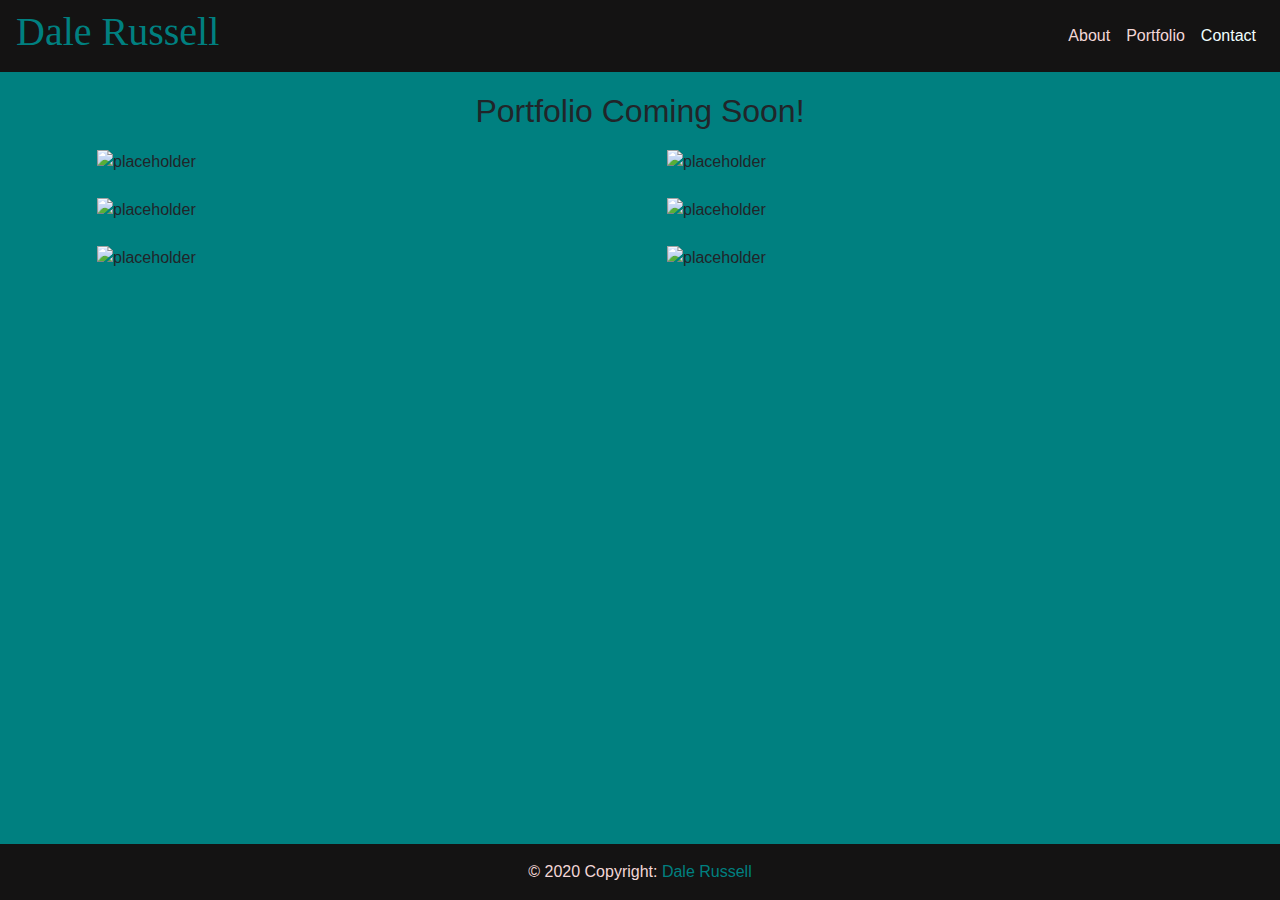
==== portfolio.html @ 87841525 "added prior existing files for portfolio update" ====
<!DOCTYPE html>
<html lang="en">
<meta charset="utf-8">

<head>
    <meta charset="UTF-8">
    <meta name="viewport" content="width=device-width, initial-scale=1.0">
    <title>Dale Russell: Portfolio</title>

    <link rel="stylesheet" href="https://stackpath.bootstrapcdn.com/bootstrap/4.4.1/css/bootstrap.min.css"
        integrity="sha384-Vkoo8x4CGsO3+Hhxv8T/Q5PaXtkKtu6ug5TOeNV6gBiFeWPGFN9MuhOf23Q9Ifjh" crossorigin="anonymous">
    <link href="https://fonts.googleapis.com/css2?family=Clicker+Script&display=swap" rel="stylesheet">
    <link href="https://fonts.googleapis.com/css2?family=Clicker+Script&family=Noto+Sans&display=swap" rel="stylesheet">

    <link rel="stylesheet" type="text/css" href="assets/css/style.css">
    <title>Portfolio</title>
</head>

<body>
    <header class="header">
        <nav class="navbar navbar-expand-md navbar-light bg-black sticky-top" role="navigation"
            style="background-color:rgb(20, 19, 19);">

            <h1>Dale Russell</h1>

            <button class="navbar-toggler" type="button" data-toggle="collapse" data-target="#navbarNavAltMarkup"
                aria-controls="navbarNavAltMarkup" aria-expanded="false" aria-label="Toggle navigation">
                <span class="navbar-toggler-icon"></span>
            </button>

            <div class="collapse navbar-collapse" id="navbarNavAltMarkup">

                <ul class="navbar-nav ml-auto">
                    <li class="nav-item">
                        <a class="nav-item nav-link" href="index.html">About<a>
                    </li>

                    <li class="nav-item">
                        <a class="nav-item nav-link" href="portfolio.html">Portfolio<a>
                    </li>

                    <li class="nav-item active">
                        <a class="nav-item nav-link" href="contact.html">Contact<a>
                    </li>
                </ul>
            </div>
        </nav>
    </header>
    <section class="container align-items-center">
        <h2>Portfolio Coming Soon!</h2>
        <!-- Row 1 -->
        <div class="row align-items-center">
            <div class="col-6 col-sm-6">
                <img src="https://via.placeholder.com/150" alt="placeholder" class="placeholder">
            </div>
            <div class="col-6 col-sm-6">
                <img src="https://via.placeholder.com/150" alt="placeholder" class="placeholder">
            </div>
        </div>
        <!-- Row 2 -->
        <div class="row align-items-center">
            <div class="col-6 col-sm-6">
                <img src="https://via.placeholder.com/150" alt="placeholder" class="placeholder">
            </div>
            <div class="col-6 col-sm-6">
                <img src="https://via.placeholder.com/150" alt="placeholder" class="placeholder">
            </div>
        </div>
        <!-- Row 3 -->
        <div class="row align-items-center">
            <div class="col-6 col-sm-6">
                <img src="https://via.placeholder.com/150" alt="placeholder" class="placeholder">
            </div>
            <div class="col-6 col-sm-6">
                <img src="https://via.placeholder.com/150" alt="placeholder" class="placeholder">
            </div>
        </div>
    </section>


    </section>
    <!-- Footer -->
</body>

<!-- Footer -->
<footer class="page-footer font-small fixed-bottom" style="background-color: rgb(20, 19, 19)">

    <!-- Copyright -->
    <div class="footer-copyright text-center py-3">© 2020 Copyright:
        <a href="index.html" style="color: rgb(0, 128, 128 );"> Dale Russell</a>
    </div>
    <!-- Copyright -->

</footer>
<!-- Footer -->
<script src="https://code.jquery.com/jquery-3.4.1.slim.min.js"
    integrity="sha384-J6qa4849blE2+poT4WnyKhv5vZF5SrPo0iEjwBvKU7imGFAV0wwj1yYfoRSJoZ+n"
    crossorigin="anonymous"></script>
<script src="https://cdn.jsdelivr.net/npm/popper.js@1.16.0/dist/umd/popper.min.js"
    integrity="sha384-Q6E9RHvbIyZFJoft+2mJbHaEWldlvI9IOYy5n3zV9zzTtmI3UksdQRVvoxMfooAo"
    crossorigin="anonymous"></script>
<script src="https://stackpath.bootstrapcdn.com/bootstrap/4.4.1/js/bootstrap.min.js"
    integrity="sha384-wfSDF2E50Y2D1uUdj0O3uMBJnjuUD4Ih7YwaYd1iqfktj0Uod8GCExl3Og8ifwB6"
    crossorigin="anonymous"></script>
</body>

</html>
---- assets/css/style.css ----
body{
    background-color:rgb(0, 128, 128);
}
.card-title{
    font-family: 'Helvetica,sans-serif','New Century Schoolbook, serif';
    position: relative; 

}
.card-text{
    margin-top: 25px; 
}
.card-body{
    margin-top: 75px;
}
.placeholder img{
    margin: auto;
}
h1{
    color: rgb(0, 128, 128);
    font-family: 'Helvetica,sans-serif','New Century Schoolbook, serif';
}
h2{
    text-align: center; 
    margin-top: 20px;    
}
.navbar-light .navbar-nav .nav-link{
    color: rgb(243, 215, 215);
}

.navbar-light .navbar-nav .active>.nav-link, .navbar-light .navbar-nav .nav-link.active, .navbar-light .navbar-nav .nav-link.show, .navbar-light .navbar-nav .show>.nav-link {
    color: rgba(240,255,255);
}
.img-thumbnail {
    padding: .25rem;
    background-color: #fff;
    border: 1px solid #dee2e6;
    border-radius: .25rem;
    max-width: 200px;
    max-height: 400px;
    float: left;
    margin: 10px;
}
.placeholder{
    padding: .75rem;

}
.text-center{
    color:rgb(243, 215, 215);
}
.form-group{

    margin-left: 40px;
    margin-top: 60px;
    margin-right: 40px;
    margin-bottom: 60px; 
}
@media (max-width: 768px) {
    .img-thumbnail {
        padding: .25rem;
        background-color: #fff;
        border: 1px solid #dee2e6;
        border-radius: .25rem;
        max-width: 200px;
        max-height: 400px;
        float: none;
        margin: 15px;
    }
 }
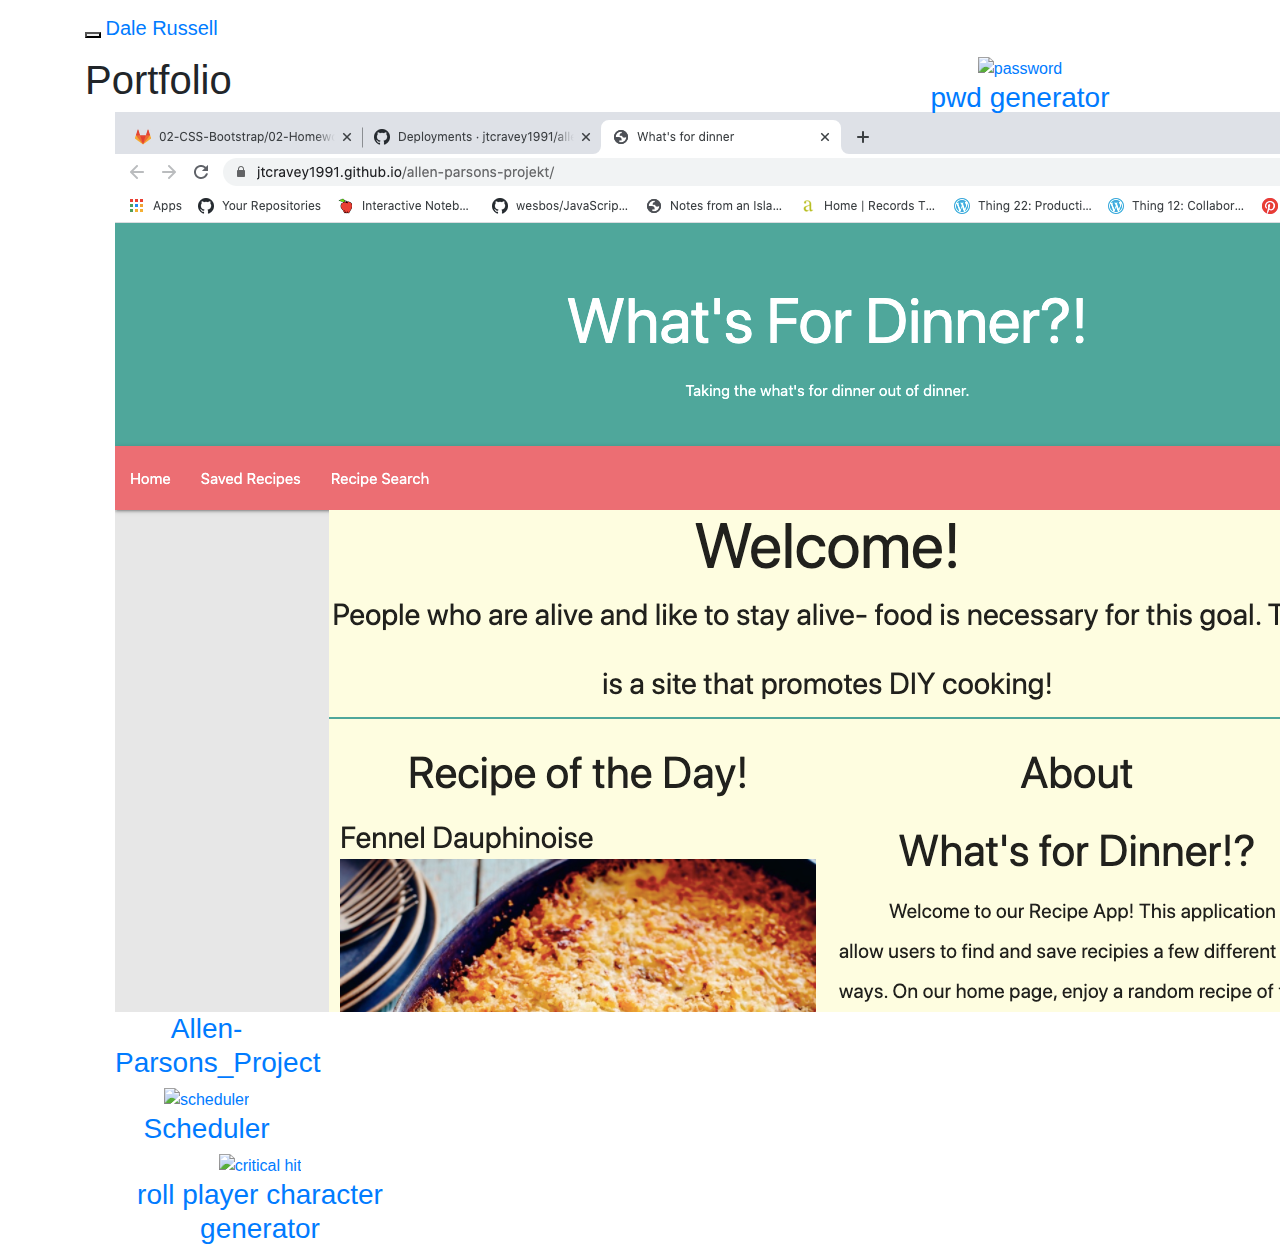
==== commit ff2be558: "updated with links and pictures of projects" ====
--- a/portfolio.html
+++ b/portfolio.html
@@ -1,96 +1,87 @@
 <!DOCTYPE html>
-<html lang="en">
-<meta charset="utf-8">
+<html lang="en-us">
 
 <head>
-    <meta charset="UTF-8">
-    <meta name="viewport" content="width=device-width, initial-scale=1.0">
-    <title>Dale Russell: Portfolio</title>
-
+    <meta charset="UTF-8" />
+    <meta name="viewport" content="width=device-width, initial-scale=1.0,">
+    <title>Portfolio | Dale Russell</title>
     <link rel="stylesheet" href="https://stackpath.bootstrapcdn.com/bootstrap/4.4.1/css/bootstrap.min.css"
-        integrity="sha384-Vkoo8x4CGsO3+Hhxv8T/Q5PaXtkKtu6ug5TOeNV6gBiFeWPGFN9MuhOf23Q9Ifjh" crossorigin="anonymous">
-    <link href="https://fonts.googleapis.com/css2?family=Clicker+Script&display=swap" rel="stylesheet">
-    <link href="https://fonts.googleapis.com/css2?family=Clicker+Script&family=Noto+Sans&display=swap" rel="stylesheet">
-
-    <link rel="stylesheet" type="text/css" href="assets/css/style.css">
-    <title>Portfolio</title>
+        integrity="sha384-Vkoo8x4CGsO3+Hhxv8T/Q5PaXtkKtu6ug5TOeNV6gBiFeWPGFN9MuhOf23Q9Ifjh" crossOrigin="anonymous"
+        rel="stylesheet">
+    <link rel="stylesheet" type="text/css" href="style.css">
 </head>
 
 <body>
-    <header class="header">
-        <nav class="navbar navbar-expand-md navbar-light bg-black sticky-top" role="navigation"
-            style="background-color:rgb(20, 19, 19);">
-
-            <h1>Dale Russell</h1>
-
-            <button class="navbar-toggler" type="button" data-toggle="collapse" data-target="#navbarNavAltMarkup"
-                aria-controls="navbarNavAltMarkup" aria-expanded="false" aria-label="Toggle navigation">
-                <span class="navbar-toggler-icon"></span>
-            </button>
-
-            <div class="collapse navbar-collapse" id="navbarNavAltMarkup">
-
-                <ul class="navbar-nav ml-auto">
-                    <li class="nav-item">
-                        <a class="nav-item nav-link" href="index.html">About<a>
-                    </li>
-
-                    <li class="nav-item">
-                        <a class="nav-item nav-link" href="portfolio.html">Portfolio<a>
-                    </li>
-
-                    <li class="nav-item active">
-                        <a class="nav-item nav-link" href="contact.html">Contact<a>
-                    </li>
+    <nav class="navbar navbar-default" id="masthead">
+        <div class="container">
+            <div class="navbar-header">
+                <button type="button" class="navbar-toggle collapsed" data-toggle="collapse"
+                    data-target="#bs-example-navbar-collapse-1" aria-expanded="false">
+                    <span class="sr-only">Toggle navigation</span>
+                    <span class="icon-bar"></span>
+                    <span class="icon-bar"></span>
+                    <span class="icon-bar"></span>
+                </button>
+                <a class="navbar-brand" href="#" id="logo">Dale Russell</a>
+            </div>
+            <div class="collapse navbar-collapse" id="bs-example-navbar-collapse-1">
+                <ul class="nav navbar-nav  navbar-right" id="navbar-links">
+                    <li><a href="index.html" id="no-border-about">About</a></li>
+                    <li><a href="portfolio.html">Portfolio</a></li>
+                    <li><a href="contact.html">Contact</a></li>
                 </ul>
             </div>
-        </nav>
-    </header>
-    <section class="container align-items-center">
-        <h2>Portfolio Coming Soon!</h2>
-        <!-- Row 1 -->
-        <div class="row align-items-center">
-            <div class="col-6 col-sm-6">
-                <img src="https://via.placeholder.com/150" alt="placeholder" class="placeholder">
+        </div>
+        </div>
+    </nav>
+    <div class="container">
+
+        <div class="row">
+            <div class="col-md-8 main-section">
+                <h1> Portfolio</h1>
+                <div class="col-md-4">
+                    <div class="col-sm-12 thumbnail text-center">
+                        <a href="https://drussell15.github.io/allen-parsons-projekt/" target="_blank">
+                            <img class="img-responsive" src="assets/img/parsons.png" alt="Parsons">
+                            <div class="caption">
+                                <h3>Allen-Parsons_Project</h3>
+                            </div>
+                        </a>
+                    </div>
+                </div>
+
+                <div class="col-md-4">
+                    <div class="col-sm-12 thumbnail text-center">
+                        <a href="https://drussell15.github.io/hwk5-3rdparty-API-djr/" target="_blank">
+                            <img class="img-responsive" src="assets/img/scheduler.jpg" alt="scheduler">
+                            <div class="caption">
+                                <h3>Scheduler</h3>
+                            </div>
+                        </a>
+                    </div>
+                </div>
             </div>
-            <div class="col-6 col-sm-6">
-                <img src="https://via.placeholder.com/150" alt="placeholder" class="placeholder">
+            <div class="col-md-4">
+                <div class="col-sm-12 thumbnail text-center">
+                    <a href="https://drussell15.github.io/hw3-javascript-djr/" target="_blank">
+                        <img class="img-responsive" src="assets/img/pwdgen.jpg" alt="password">
+                        <div class="caption">
+                            <h3>pwd generator</h3>
+                        </div>
+                    </a>
+                </div>
+            </div>
+            <div class="col-md-4">
+                <div class="col-sm-12 thumbnail text-center">
+                    <a href="https://critical-hit-fantasy-character.herokuapp.com/" target="_blank">
+                        <img class="img-responsive" src="assets/img/character.png" alt="critical hit">
+                        <div class="caption">
+                            <h3>roll player character generator </h3>
+                        </div>
+                    </a>
+                </div>
             </div>
         </div>
-        <!-- Row 2 -->
-        <div class="row align-items-center">
-            <div class="col-6 col-sm-6">
-                <img src="https://via.placeholder.com/150" alt="placeholder" class="placeholder">
-            </div>
-            <div class="col-6 col-sm-6">
-                <img src="https://via.placeholder.com/150" alt="placeholder" class="placeholder">
-            </div>
-        </div>
-        <!-- Row 3 -->
-        <div class="row align-items-center">
-            <div class="col-6 col-sm-6">
-                <img src="https://via.placeholder.com/150" alt="placeholder" class="placeholder">
-            </div>
-            <div class="col-6 col-sm-6">
-                <img src="https://via.placeholder.com/150" alt="placeholder" class="placeholder">
-            </div>
-        </div>
-    </section>
-
-
-    </section>
-    <!-- Footer -->
-</body>
-
-<!-- Footer -->
-<footer class="page-footer font-small fixed-bottom" style="background-color: rgb(20, 19, 19)">
-
-    <!-- Copyright -->
-    <div class="footer-copyright text-center py-3">© 2020 Copyright:
-        <a href="index.html" style="color: rgb(0, 128, 128 );"> Dale Russell</a>
-    </div>
-    <!-- Copyright -->
-
 </footer>
 <!-- Footer -->
 <script src="https://code.jquery.com/jquery-3.4.1.slim.min.js"
@@ -104,4 +95,4 @@
     crossorigin="anonymous"></script>
 </body>
 
-</html>+</html>
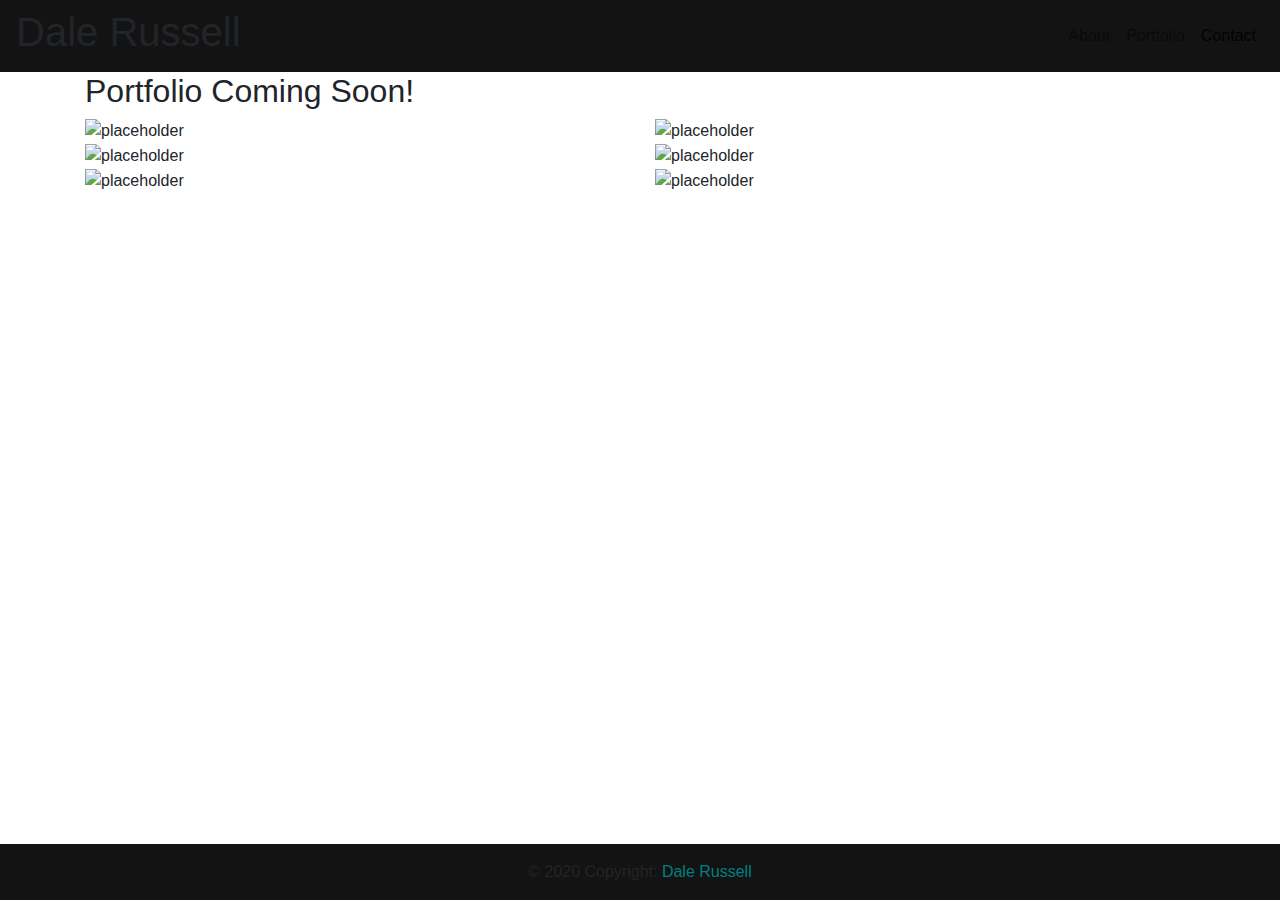
==== commit 5a555d91: "update portfolio" ====
--- a/portfolio.html
+++ b/portfolio.html
@@ -1,87 +1,92 @@
 <!DOCTYPE html>
-<html lang="en-us">
+<html lang="en">
+<head>
+    <meta charset="UTF-8">
+    <meta name="viewport" content="width=device-width, initial-scale=1.0">
+    <title>Dale Russell's Portfolio</title>
+    <link rel="stylesheet" href="css/portfolio.css">
 
-<head>
-    <meta charset="UTF-8" />
-    <meta name="viewport" content="width=device-width, initial-scale=1.0,">
-    <title>Portfolio | Dale Russell</title>
-    <link rel="stylesheet" href="https://stackpath.bootstrapcdn.com/bootstrap/4.4.1/css/bootstrap.min.css"
-        integrity="sha384-Vkoo8x4CGsO3+Hhxv8T/Q5PaXtkKtu6ug5TOeNV6gBiFeWPGFN9MuhOf23Q9Ifjh" crossOrigin="anonymous"
-        rel="stylesheet">
-    <link rel="stylesheet" type="text/css" href="style.css">
+<link rel="stylesheet" href="https://stackpath.bootstrapcdn.com/bootstrap/4.4.1/css/bootstrap.min.css" integrity="sha384-Vkoo8x4CGsO3+Hhxv8T/Q5PaXtkKtu6ug5TOeNV6gBiFeWPGFN9MuhOf23Q9Ifjh" crossorigin="anonymous">
+<script src="https://code.jquery.com/jquery-3.4.1.slim.min.js" integrity="sha384-J6qa4849blE2+poT4WnyKhv5vZF5SrPo0iEjwBvKU7imGFAV0wwj1yYfoRSJoZ+n" crossorigin="anonymous"></script>
+<script src="https://cdn.jsdelivr.net/npm/popper.js@1.16.0/dist/umd/popper.min.js" integrity="sha384-Q6E9RHvbIyZFJoft+2mJbHaEWldlvI9IOYy5n3zV9zzTtmI3UksdQRVvoxMfooAo" crossorigin="anonymous"></script>
+<script src="https://stackpath.bootstrapcdn.com/bootstrap/4.4.1/js/bootstrap.min.js" integrity="sha384-wfSDF2E50Y2D1uUdj0O3uMBJnjuUD4Ih7YwaYd1iqfktj0Uod8GCExl3Og8ifwB6" crossorigin="anonymous"></script>
 </head>
 
 <body>
-    <nav class="navbar navbar-default" id="masthead">
-        <div class="container">
-            <div class="navbar-header">
-                <button type="button" class="navbar-toggle collapsed" data-toggle="collapse"
-                    data-target="#bs-example-navbar-collapse-1" aria-expanded="false">
-                    <span class="sr-only">Toggle navigation</span>
-                    <span class="icon-bar"></span>
-                    <span class="icon-bar"></span>
-                    <span class="icon-bar"></span>
-                </button>
-                <a class="navbar-brand" href="#" id="logo">Dale Russell</a>
-            </div>
-            <div class="collapse navbar-collapse" id="bs-example-navbar-collapse-1">
-                <ul class="nav navbar-nav  navbar-right" id="navbar-links">
-                    <li><a href="index.html" id="no-border-about">About</a></li>
-                    <li><a href="portfolio.html">Portfolio</a></li>
-                    <li><a href="contact.html">Contact</a></li>
+    <header class="header">
+        <nav class="navbar navbar-expand-md navbar-light bg-black sticky-top" role="navigation"
+            style="background-color:rgb(20, 19, 19);">
+
+            <h1>Dale Russell</h1>
+
+            <button class="navbar-toggler" type="button" data-toggle="collapse" data-target="#navbarNavAltMarkup"
+                aria-controls="navbarNavAltMarkup" aria-expanded="false" aria-label="Toggle navigation">
+                <span class="navbar-toggler-icon"></span>
+            </button>
+
+            <div class="collapse navbar-collapse" id="navbarNavAltMarkup">
+
+                <ul class="navbar-nav ml-auto">
+                    <li class="nav-item">
+                        <a class="nav-item nav-link" href="index.html">About<a>
+                    </li>
+
+                    <li class="nav-item">
+                        <a class="nav-item nav-link" href="portfolio.html">Portfolio<a>
+                    </li>
+
+                    <li class="nav-item active">
+                        <a class="nav-item nav-link" href="contact.html">Contact<a>
+                    </li>
                 </ul>
             </div>
-        </div>
-        </div>
-    </nav>
-    <div class="container">
-
-        <div class="row">
-            <div class="col-md-8 main-section">
-                <h1> Portfolio</h1>
-                <div class="col-md-4">
-                    <div class="col-sm-12 thumbnail text-center">
-                        <a href="https://drussell15.github.io/allen-parsons-projekt/" target="_blank">
-                            <img class="img-responsive" src="assets/img/parsons.png" alt="Parsons">
-                            <div class="caption">
-                                <h3>Allen-Parsons_Project</h3>
-                            </div>
-                        </a>
-                    </div>
-                </div>
-
-                <div class="col-md-4">
-                    <div class="col-sm-12 thumbnail text-center">
-                        <a href="https://drussell15.github.io/hwk5-3rdparty-API-djr/" target="_blank">
-                            <img class="img-responsive" src="assets/img/scheduler.jpg" alt="scheduler">
-                            <div class="caption">
-                                <h3>Scheduler</h3>
-                            </div>
-                        </a>
-                    </div>
-                </div>
+        </nav>
+    </header>
+    <section class="container align-items-center">
+        <h2>Portfolio Coming Soon!</h2>
+        <!-- Row 1 -->
+        <div class="row align-items-center">
+            <div class="col-6 col-sm-6">
+                <img src="https://via.placeholder.com/150" alt="placeholder" class="placeholder">
             </div>
-            <div class="col-md-4">
-                <div class="col-sm-12 thumbnail text-center">
-                    <a href="https://drussell15.github.io/hw3-javascript-djr/" target="_blank">
-                        <img class="img-responsive" src="assets/img/pwdgen.jpg" alt="password">
-                        <div class="caption">
-                            <h3>pwd generator</h3>
-                        </div>
-                    </a>
-                </div>
-            </div>
-            <div class="col-md-4">
-                <div class="col-sm-12 thumbnail text-center">
-                    <a href="https://critical-hit-fantasy-character.herokuapp.com/" target="_blank">
-                        <img class="img-responsive" src="assets/img/character.png" alt="critical hit">
-                        <div class="caption">
-                            <h3>roll player character generator </h3>
-                        </div>
-                    </a>
-                </div>
+            <div class="col-6 col-sm-6">
+                <img src="https://via.placeholder.com/150" alt="placeholder" class="placeholder">
             </div>
         </div>
+        <!-- Row 2 -->
+        <div class="row align-items-center">
+            <div class="col-6 col-sm-6">
+                <img src="https://via.placeholder.com/150" alt="placeholder" class="placeholder">
+            </div>
+            <div class="col-6 col-sm-6">
+                <img src="https://via.placeholder.com/150" alt="placeholder" class="placeholder">
+            </div>
+        </div>
+        <!-- Row 3 -->
+        <div class="row align-items-center">
+            <div class="col-6 col-sm-6">
+                <img src="https://via.placeholder.com/150" alt="placeholder" class="placeholder">
+            </div>
+            <div class="col-6 col-sm-6">
+                <img src="https://via.placeholder.com/150" alt="placeholder" class="placeholder">
+            </div>
+        </div>
+    </section>
+
+
+    </section>
+    <!-- Footer -->
+</body>
+
+<!-- Footer -->
+<footer class="page-footer font-small fixed-bottom" style="background-color: rgb(20, 19, 19)">
+
+    <!-- Copyright -->
+    <div class="footer-copyright text-center py-3">© 2020 Copyright:
+        <a href="index.html" style="color: rgb(0, 128, 128 );"> Dale Russell</a>
+    </div>
+    <!-- Copyright -->
+
 </footer>
 <!-- Footer -->
 <script src="https://code.jquery.com/jquery-3.4.1.slim.min.js"
@@ -95,4 +100,4 @@
     crossorigin="anonymous"></script>
 </body>
 
-</html>
+</html>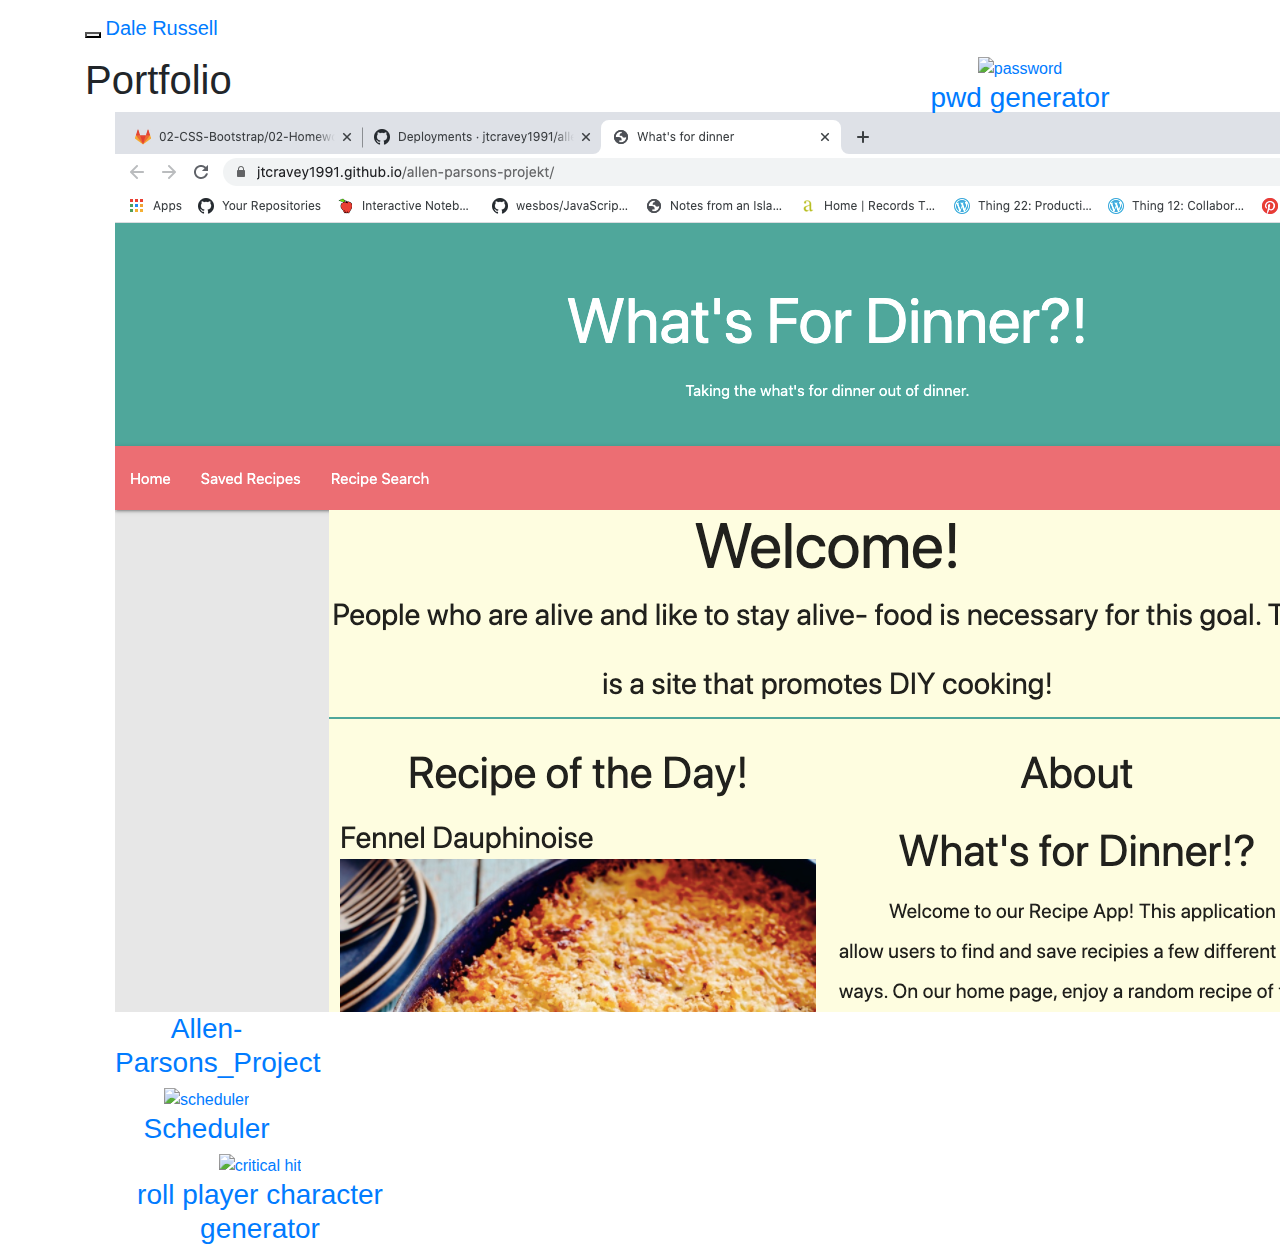
==== commit c03de9f0: "Merge branch 'master' of https://github.com/Drussell15/portfolio_update_two" ====
--- a/portfolio.html
+++ b/portfolio.html
@@ -1,92 +1,87 @@
 <!DOCTYPE html>
-<html lang="en">
+<html lang="en-us">
+
 <head>
-    <meta charset="UTF-8">
-    <meta name="viewport" content="width=device-width, initial-scale=1.0">
-    <title>Dale Russell's Portfolio</title>
-    <link rel="stylesheet" href="css/portfolio.css">
-
-<link rel="stylesheet" href="https://stackpath.bootstrapcdn.com/bootstrap/4.4.1/css/bootstrap.min.css" integrity="sha384-Vkoo8x4CGsO3+Hhxv8T/Q5PaXtkKtu6ug5TOeNV6gBiFeWPGFN9MuhOf23Q9Ifjh" crossorigin="anonymous">
-<script src="https://code.jquery.com/jquery-3.4.1.slim.min.js" integrity="sha384-J6qa4849blE2+poT4WnyKhv5vZF5SrPo0iEjwBvKU7imGFAV0wwj1yYfoRSJoZ+n" crossorigin="anonymous"></script>
-<script src="https://cdn.jsdelivr.net/npm/popper.js@1.16.0/dist/umd/popper.min.js" integrity="sha384-Q6E9RHvbIyZFJoft+2mJbHaEWldlvI9IOYy5n3zV9zzTtmI3UksdQRVvoxMfooAo" crossorigin="anonymous"></script>
-<script src="https://stackpath.bootstrapcdn.com/bootstrap/4.4.1/js/bootstrap.min.js" integrity="sha384-wfSDF2E50Y2D1uUdj0O3uMBJnjuUD4Ih7YwaYd1iqfktj0Uod8GCExl3Og8ifwB6" crossorigin="anonymous"></script>
+    <meta charset="UTF-8" />
+    <meta name="viewport" content="width=device-width, initial-scale=1.0,">
+    <title>Portfolio | Dale Russell</title>
+    <link rel="stylesheet" href="https://stackpath.bootstrapcdn.com/bootstrap/4.4.1/css/bootstrap.min.css"
+        integrity="sha384-Vkoo8x4CGsO3+Hhxv8T/Q5PaXtkKtu6ug5TOeNV6gBiFeWPGFN9MuhOf23Q9Ifjh" crossOrigin="anonymous"
+        rel="stylesheet">
+    <link rel="stylesheet" type="text/css" href="style.css">
 </head>
 
 <body>
-    <header class="header">
-        <nav class="navbar navbar-expand-md navbar-light bg-black sticky-top" role="navigation"
-            style="background-color:rgb(20, 19, 19);">
-
-            <h1>Dale Russell</h1>
-
-            <button class="navbar-toggler" type="button" data-toggle="collapse" data-target="#navbarNavAltMarkup"
-                aria-controls="navbarNavAltMarkup" aria-expanded="false" aria-label="Toggle navigation">
-                <span class="navbar-toggler-icon"></span>
-            </button>
-
-            <div class="collapse navbar-collapse" id="navbarNavAltMarkup">
-
-                <ul class="navbar-nav ml-auto">
-                    <li class="nav-item">
-                        <a class="nav-item nav-link" href="index.html">About<a>
-                    </li>
-
-                    <li class="nav-item">
-                        <a class="nav-item nav-link" href="portfolio.html">Portfolio<a>
-                    </li>
-
-                    <li class="nav-item active">
-                        <a class="nav-item nav-link" href="contact.html">Contact<a>
-                    </li>
+    <nav class="navbar navbar-default" id="masthead">
+        <div class="container">
+            <div class="navbar-header">
+                <button type="button" class="navbar-toggle collapsed" data-toggle="collapse"
+                    data-target="#bs-example-navbar-collapse-1" aria-expanded="false">
+                    <span class="sr-only">Toggle navigation</span>
+                    <span class="icon-bar"></span>
+                    <span class="icon-bar"></span>
+                    <span class="icon-bar"></span>
+                </button>
+                <a class="navbar-brand" href="#" id="logo">Dale Russell</a>
+            </div>
+            <div class="collapse navbar-collapse" id="bs-example-navbar-collapse-1">
+                <ul class="nav navbar-nav  navbar-right" id="navbar-links">
+                    <li><a href="index.html" id="no-border-about">About</a></li>
+                    <li><a href="portfolio.html">Portfolio</a></li>
+                    <li><a href="contact.html">Contact</a></li>
                 </ul>
             </div>
-        </nav>
-    </header>
-    <section class="container align-items-center">
-        <h2>Portfolio Coming Soon!</h2>
-        <!-- Row 1 -->
-        <div class="row align-items-center">
-            <div class="col-6 col-sm-6">
-                <img src="https://via.placeholder.com/150" alt="placeholder" class="placeholder">
+        </div>
+        </div>
+    </nav>
+    <div class="container">
+
+        <div class="row">
+            <div class="col-md-8 main-section">
+                <h1> Portfolio</h1>
+                <div class="col-md-4">
+                    <div class="col-sm-12 thumbnail text-center">
+                        <a href="https://drussell15.github.io/allen-parsons-projekt/" target="_blank">
+                            <img class="img-responsive" src="assets/img/parsons.png" alt="Parsons">
+                            <div class="caption">
+                                <h3>Allen-Parsons_Project</h3>
+                            </div>
+                        </a>
+                    </div>
+                </div>
+
+                <div class="col-md-4">
+                    <div class="col-sm-12 thumbnail text-center">
+                        <a href="https://drussell15.github.io/hwk5-3rdparty-API-djr/" target="_blank">
+                            <img class="img-responsive" src="assets/img/scheduler.jpg" alt="scheduler">
+                            <div class="caption">
+                                <h3>Scheduler</h3>
+                            </div>
+                        </a>
+                    </div>
+                </div>
             </div>
-            <div class="col-6 col-sm-6">
-                <img src="https://via.placeholder.com/150" alt="placeholder" class="placeholder">
+            <div class="col-md-4">
+                <div class="col-sm-12 thumbnail text-center">
+                    <a href="https://drussell15.github.io/hw3-javascript-djr/" target="_blank">
+                        <img class="img-responsive" src="assets/img/pwdgen.jpg" alt="password">
+                        <div class="caption">
+                            <h3>pwd generator</h3>
+                        </div>
+                    </a>
+                </div>
+            </div>
+            <div class="col-md-4">
+                <div class="col-sm-12 thumbnail text-center">
+                    <a href="https://critical-hit-fantasy-character.herokuapp.com/" target="_blank">
+                        <img class="img-responsive" src="assets/img/character.png" alt="critical hit">
+                        <div class="caption">
+                            <h3>roll player character generator </h3>
+                        </div>
+                    </a>
+                </div>
             </div>
         </div>
-        <!-- Row 2 -->
-        <div class="row align-items-center">
-            <div class="col-6 col-sm-6">
-                <img src="https://via.placeholder.com/150" alt="placeholder" class="placeholder">
-            </div>
-            <div class="col-6 col-sm-6">
-                <img src="https://via.placeholder.com/150" alt="placeholder" class="placeholder">
-            </div>
-        </div>
-        <!-- Row 3 -->
-        <div class="row align-items-center">
-            <div class="col-6 col-sm-6">
-                <img src="https://via.placeholder.com/150" alt="placeholder" class="placeholder">
-            </div>
-            <div class="col-6 col-sm-6">
-                <img src="https://via.placeholder.com/150" alt="placeholder" class="placeholder">
-            </div>
-        </div>
-    </section>
-
-
-    </section>
-    <!-- Footer -->
-</body>
-
-<!-- Footer -->
-<footer class="page-footer font-small fixed-bottom" style="background-color: rgb(20, 19, 19)">
-
-    <!-- Copyright -->
-    <div class="footer-copyright text-center py-3">© 2020 Copyright:
-        <a href="index.html" style="color: rgb(0, 128, 128 );"> Dale Russell</a>
-    </div>
-    <!-- Copyright -->
-
 </footer>
 <!-- Footer -->
 <script src="https://code.jquery.com/jquery-3.4.1.slim.min.js"
@@ -100,4 +95,4 @@
     crossorigin="anonymous"></script>
 </body>
 
-</html>+</html>
